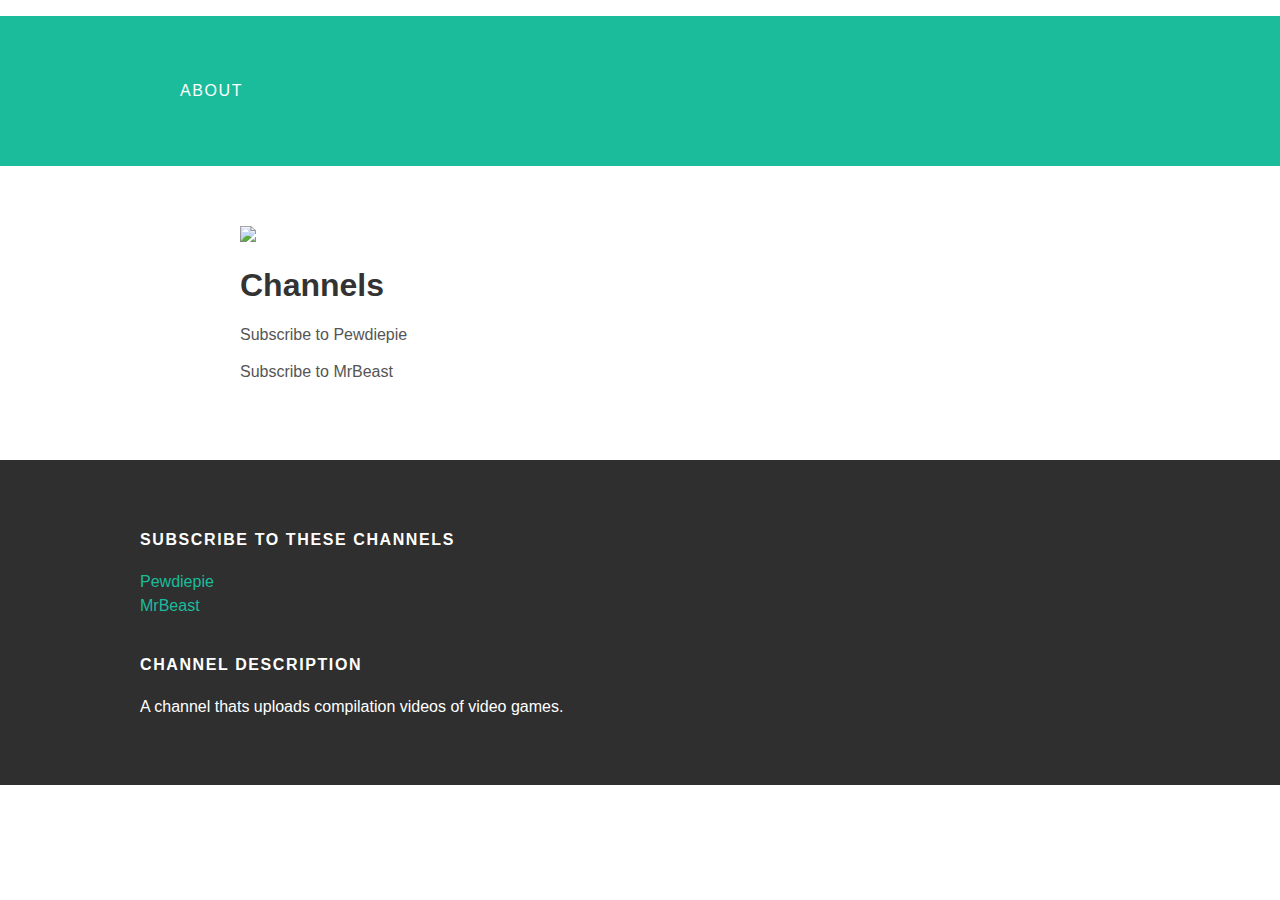
==== about.html @ 5236a6cb "Add files via upload" ====
<!DOCTYPE html>
<html>
 <head>
   <title>About</title>
   <link rel="stylesheet" type="text/css" href="styles.css">
 </head>
 <body>
   <div id="abouter">
     <div class="container">
        <a id="about-title" href="herpderp.html"</a>
        <ul id="about-nav">
       <a href="herpderp.html">About</a>
       <ul>
         <div class="aboot"></div>
         </li>
       </ul>
     </div>
   </div>
   <div id="content">
     <div class="container">
      <div class="about">
        <div class="about-author">
          <img src="yee.png">
        </div>
         <h1 class="about-title">Channels</h1>
         <div class="about-content"
          <p>Subscribe to Pewdiepie</p>
          <p>Subscribe to MrBeast</p>
        </div>
      </div>
     </div>
  </div>
   <div id="footer">
     <div class="container">
      <div class="column">
        <h4>Subscribe to these channels</h4>
        <p>
          <a href="https://www.youtube.com/user/PewDiePie">Pewdiepie</a>
          <br>
          <a href="https://www.youtube.com/user/MrBeast6000">MrBeast</a>
        </p>
       <div class="column">
          <h4>Channel Description</h4>
          <p>A channel thats uploads compilation videos of video games.</p>
       </div>
      </div>
     </div>
   </div>
 </body>
</html>
---- styles.css ----
body {
  color: #555;
  margin: 0;
  font-family: 'Monsterrat', sans-serif;
}

#header {
 background-color: #1abc9c;
 height: 150px;
 line-height: 150px
}

#header a {
  color: white;
  text-decoration: none;
  text-transform: uppercase;
  letter-spacing: 0.1em;
}

#header a:hover {
  color: #222;
}

#header-title {
  display: block;
  float: left;
  font-size: 20px;
  font-weight: bold;
}

#header-nav li {
  display: inline;
  padding-left: 20px;
}

.container {
  max-width: 1000px;
  margin: 0 auto;
}

#footer {
  background-color: #2f2f2f;
  padding: 50px 0;
}

.column {
  min-width: 300px;
  display: inline-block;
  vertical-align: top;
}

#footer h4 {
  color: white;
  text-transform: uppercase;
  letter-spacing: 0.1em;
}

#footer p {
  color: white;
}

a {
  color: #1abc9c;
  text-decoration: none;
}

a:hover {
  color: #F6A623;
}

.post, .about {
  max-width: 800px;
  margin: 0 auto;
  padding: 60px 0;
}

.post-author img {
  vertical-align: middle;
}

.post-author span {
  margin-left: 16px;
}

.post-date {
  color: #D2D2D2;
  font-size: 14px;
  font-weight: bold;
  text-transform: uppercase;
  letter-spacing: 0.1em;
}

h1, h2, h3, h4 {
  color: #333;
}

p {
  line-height: 1.5;
}

@import url(http://fonts.googleapis.com/css?family=Montserrat:400,700);

#abouter {
  background-color: #1abc9c;
  height: 150px;
  line-height: 150px;  
}

#abouter a {
  color: white;
  text-decoration: none;
  text-transform: uppercase;
  letter-spacing: 0.1em;  
}

#abouter a:hover {
  color: #222;  
}

#abouter-title {
  display: block;
  float: left;
  font-size: 20px;
  font-weight: bold;
}

#abouter-nav li {
  display: inline;
  padding-left: 20px;
  list-style-type: none;
}
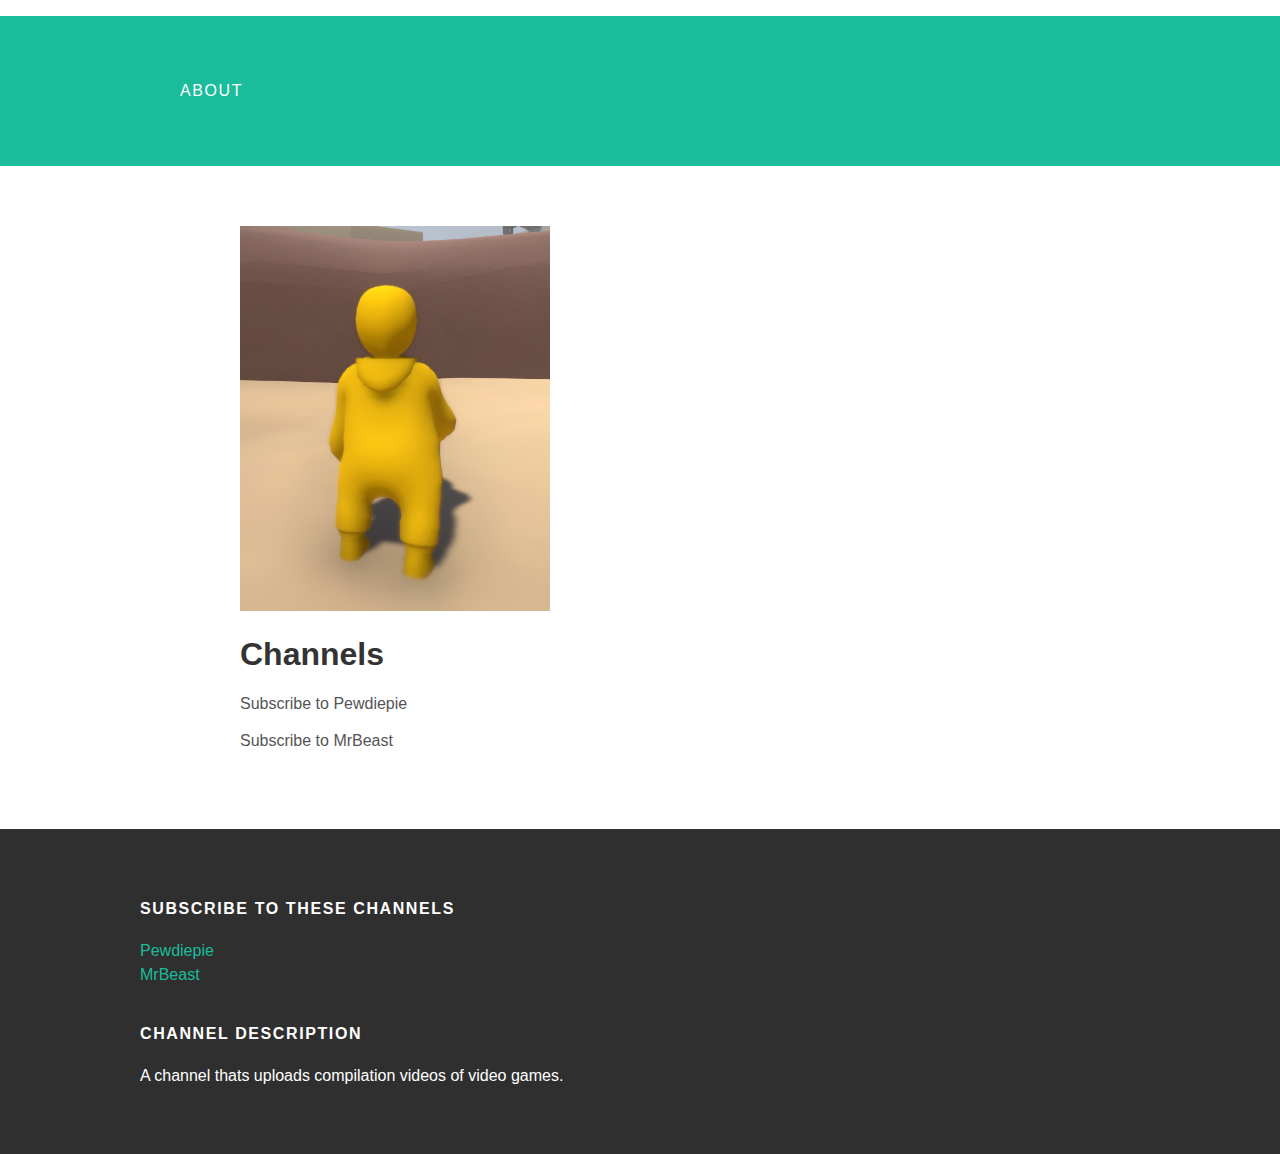
==== commit 4a6d85a5: "Update about.html" ====
--- a/about.html
+++ b/about.html
@@ -7,7 +7,7 @@
  <body>
    <div id="abouter">
      <div class="container">
-        <a id="about-title" href="herpderp.html"</a>
+        <a id="about-title" href="index.html"</a>
         <ul id="about-nav">
        <a href="herpderp.html">About</a>
        <ul>
@@ -20,7 +20,7 @@
      <div class="container">
       <div class="about">
         <div class="about-author">
-          <img src="yee.png">
+          <img src="yee.PNG">
         </div>
          <h1 class="about-title">Channels</h1>
          <div class="about-content"
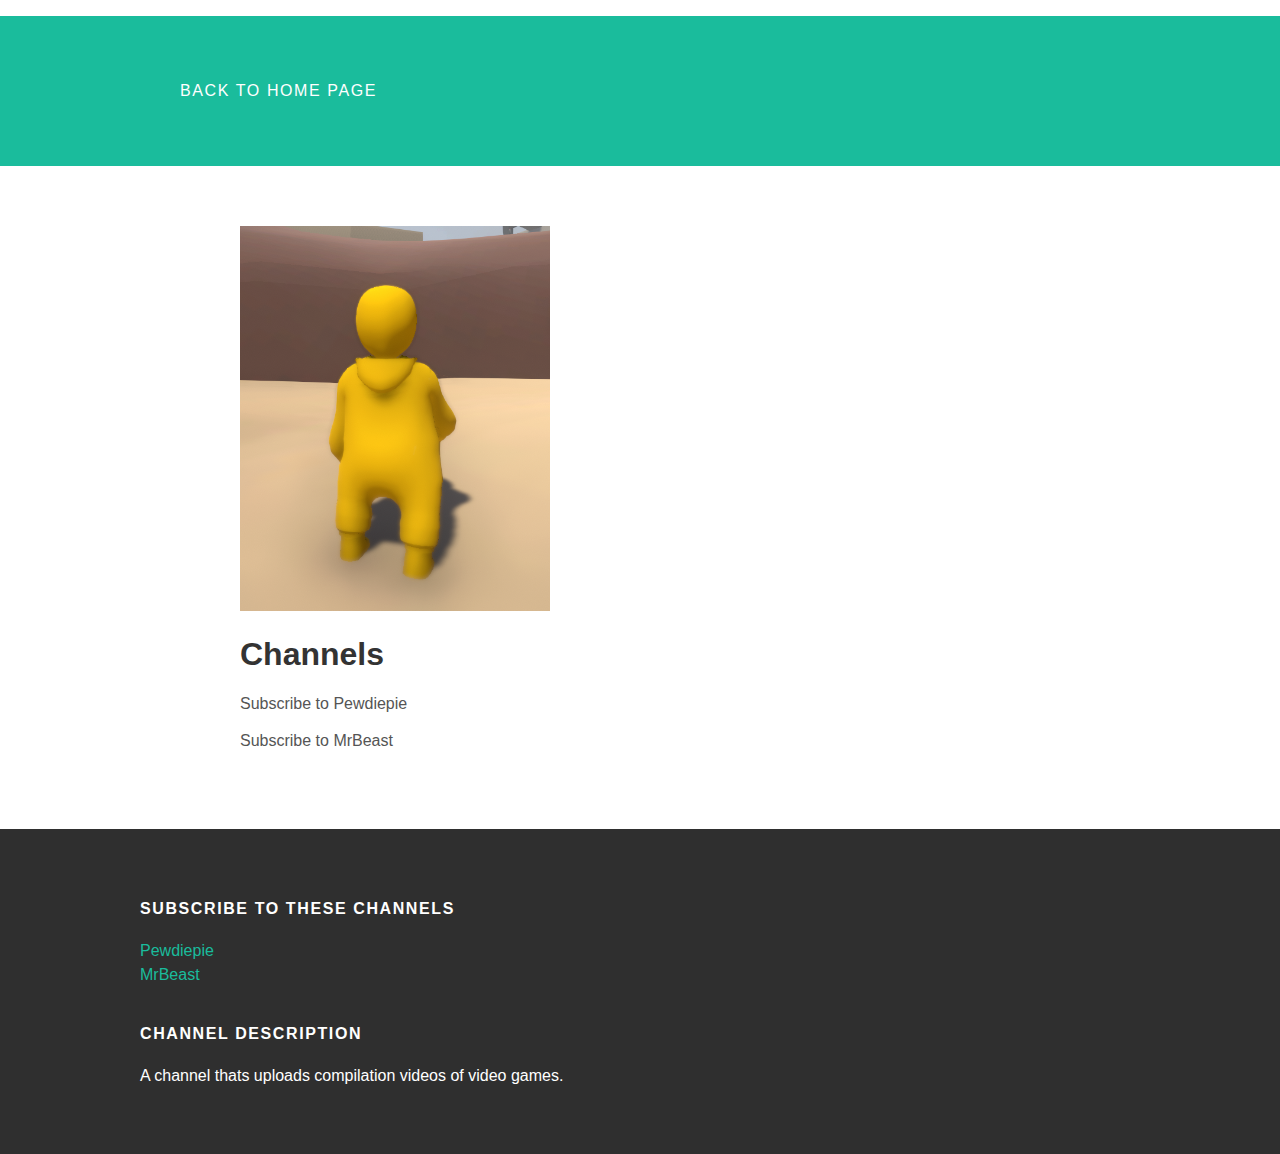
==== commit 1da0c499: "Update about.html" ====
--- a/about.html
+++ b/about.html
@@ -9,7 +9,7 @@
      <div class="container">
         <a id="about-title" href="index.html"</a>
         <ul id="about-nav">
-       <a href="herpderp.html">About</a>
+       <a href="index.html">Back to home page</a>
        <ul>
          <div class="aboot"></div>
          </li>
